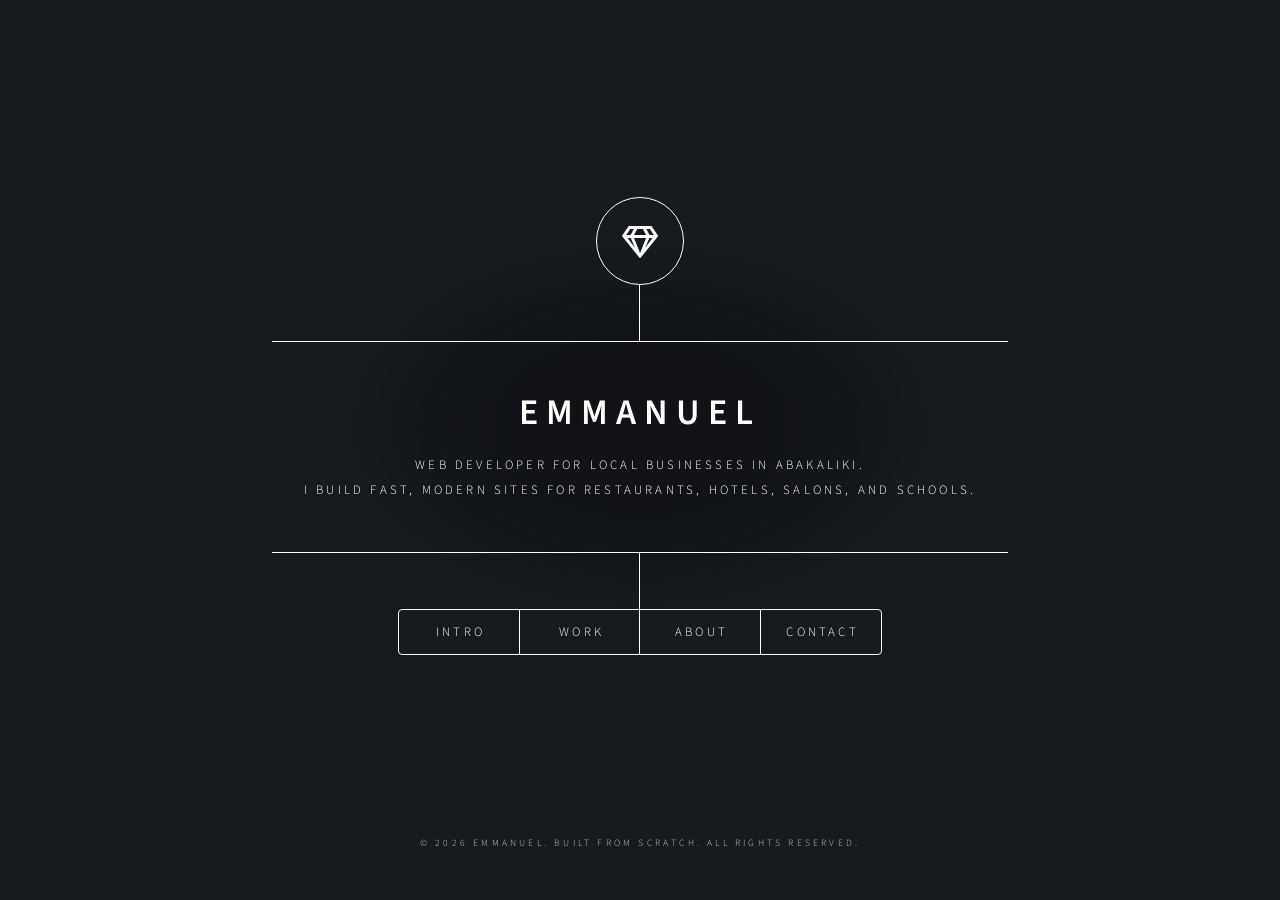
==== index.html @ 12bdb98f "chore: general portfolio updates" ====
<!DOCTYPE HTML>
<!--
	Dimension by HTML5 UP
	html5up.net | @ajlkn
	Free for personal and commercial use under the CCA 3.0 license (html5up.net/license)
-->
<html>
	<head>
		<title>Emmanuel | Web Developer, Abakaliki</title>
		<meta charset="utf-8" />
		<meta name="viewport" content="width=device-width, initial-scale=1, user-scalable=no" />
		<meta name="description" content="Emmanuel builds fast, modern websites for restaurants, hotels, salons, and schools in Abakaliki." />
		<link rel="stylesheet" href="assets/css/main.css" />
		<noscript><link rel="stylesheet" href="assets/css/noscript.css" /></noscript>
	</head>
	<body class="is-preload">

		<!-- Wrapper -->
			<div id="wrapper">

				<!-- Header -->
					<header id="header">
						<div class="logo">
							<span class="icon fa-gem"></span>
						</div>
						<div class="content">
							<div class="inner">
								<h1>Emmanuel</h1>
								<p>Web developer for local businesses in Abakaliki.<br />
								I build fast, modern sites for restaurants, hotels, salons, and schools.</p>
							</div>
						</div>
						<nav>
							<ul>
								<li><a href="#intro">Intro</a></li>
								<li><a href="#work">Work</a></li>
								<li><a href="#about">About</a></li>
								<li><a href="#contact">Contact</a></li>
								<!--<li><a href="#elements">Elements</a></li>-->
							</ul>
						</nav>
					</header>

				<!-- Main -->
					<div id="main">

						<!-- Intro -->
							<article id="intro">
								<h2 class="major">About Me</h2>
								<span class="image main"><img src="c:\Users\USER\OneDrive\Pictures\Camera Roll\.trashed-1780675015-image-4.jpg" alt="A picture of me" /></span>
								<p>I'm Emmanuel, a web developer based in Abakaliki. I help local businesses build websites that actually bring in customers &mdash; restaurants, hotels, salons, and schools.</p>
								<p>My process is simple: I build a free demo first so you can see exactly what your site will look like before any money changes hands. Once you're happy, we go live on a custom domain with fast hosting, mobile-friendly design, and direct WhatsApp/call buttons so customers can reach you instantly. Check out my <a href="#work">work below</a>.</p>
							</article>

						<!-- Work -->
							<article id="work">
								<h2 class="major">Work</h2>
								<span class="image main"><img src="c:\Users\USER\OneDrive\Pictures\Screenshots\Screenshot 2026-07-15 014957.png" alt="Project screenshot" /></span>
								<p>Here's a look at projects I've built. Each one is designed and coded from scratch, fully responsive, and built to load fast on any device.</p>
								<ul class="actions">
									<li><a href="https://emmauchenna2008.github.io/Restaurant-project/" target="_blank" rel="noopener" class="button primary">Paradise Grill House &rarr;</a></li>
								</ul>
								<p><strong>Paradise Grill House</strong> &mdash; A restaurant site with a reservation system, menu showcase, and mobile-first design built entirely with HTML, CSS, and JavaScript. Lets make a deal and </p>
								<p><strong>Aurum Fine Dining</strong> &mdash; A fine dining restaurant portfolio piece, deployed live to demonstrate a polished, upscale brand presentation.<p>Live demo links for Aurum Fine Dining and Tastia Delights are available on request — <a href="https://wa.me/2349115747792?text=Hi%20Emmanuel%2C%20I%27d%20like%20to%20see%20more%20of%20your%20work" target="_blank" rel="noopener">reach out on WhatsApp</a> and once we agree on your project, I'll walk you through them.</p></p>
								<p><strong>Tastia Delights</strong> &mdash; A client demo built with real Google Maps integration, showcasing location-based features for local businesses.<p>Live demo links for Aurum Fine Dining and Tastia Delights are available on request — <a href="https://wa.me/2349115747792?text=Hi%20Emmanuel%2C%20I%27d%20like%20to%20see%20more%20of%20your%20work" target="_blank" rel="noopener">reach out on WhatsApp</a> and once we agree on your project, I'll walk you through them.</p></p>
							</article>

						<!-- About -->
							<article id="about">
								<h2 class="major">Why Work With Me</h2>
<div class="trust-badges-wrapper">								
<ul class="trust-badges">
	<li><span class="icon solid fa-map-marker-alt"></span><span>Local to Abakaliki</span></li>
	<li><span class="icon solid fa-bolt"></span><span>Fast Turnaround</span></li>
	<li><span class="icon solid fa-mobile-alt"></span><span>Mobile-Friendly</span></li>
	<li><span class="icon brands fa-whatsapp"></span><span>Direct Contact</span></li>
</ul>
</div>
<p>I'm local, so I understand what Abakaliki businesses need — not a generic template, but a site built around how your customers actually find and reach you.</p>
<p>You get a free demo before paying anything, a 60/40 payment structure (60% to start, 40% on approval), fast mobile-friendly builds, and direct WhatsApp/call buttons so customers reach you the moment they land on your site. No confusing jargon, no backend headaches — just a site that works.</p>
							</article>

						<!-- Contact -->
							<article id="contact">
								<h2 class="major">Contact</h2>
								<p>Fastest way to reach me is WhatsApp &mdash; tap below and I'll reply the same day.</p>
								<ul class="actions">
									<li><a href="https://wa.me/2349115747792?text=Hi%20Emmanuel%2C%20I%27d%20like%20to%20talk%20about%20a%20website" target="_blank" rel="noopener" class="button primary icon brands fa-whatsapp">Chat on WhatsApp</a></li>
									<li><a href="mailto:emmauchenna2008@gmail.com" class="button icon solid fa-envelope">Email Me</a></li>
								</ul>
								<form id="contactForm" method="post" action="https://formspree.io/f/xjgnkpnp">
									<div class="fields">
										<div class="field half">
											<label for="name">Name</label>
											<input type="text" name="name" id="name" required />
										</div>
										<div class="field half">
											<label for="email">Email</label>
											<input type="email" name="email" id="email" required />
										</div>
										<div class="field">
											<label for="message">Message</label>
											<textarea name="message" id="message" rows="4" required></textarea>
										</div>
									</div>
									<ul class="actions">
										<li><input type="submit" value="Send Message" class="primary" /></li>
										<li><input type="reset" value="Reset" /></li>
									</ul>
								</form>
								<ul class="icons">
									<li><a href="https://wa.me/2349115747792" class="icon brands fa-whatsapp"><span class="label">WhatsApp</span></a></li>
									<li><a href="mailto:emmauchenna2008@gmail.com" class="icon solid fa-envelope"><span class="label">Email</span></a></li>
									<li><a href="https://github.com/emmauchenna2008" class="icon brands fa-github"><span class="label">GitHub</span></a></li>
								</ul>
							</article>


					</div>

				<!-- Footer -->
					<footer id="footer">
						<p class="copyright">&copy; 2026 Emmanuel. Built from scratch. All rights reserved.</p>
					</footer>

			</div>

		<!-- BG -->
			<div id="bg"></div>

		<!-- Scripts -->
			<script src="assets/js/jquery.min.js"></script>
			<script src="assets/js/browser.min.js"></script>
			<script src="assets/js/breakpoints.min.js"></script>
			<script src="assets/js/util.js"></script>
			<script src="assets/js/main.js"></script>
			<script>
	document.getElementById('contactForm').addEventListener('submit', function (e) {
		e.preventDefault(); // stop the normal redirect/reload

		var form = e.target;
		var data = new FormData(form);
		var submitBtn = form.querySelector('input[type="submit"]');
		var originalText = submitBtn.value;

		submitBtn.value = 'Sending...';
		submitBtn.disabled = true;

		fetch(form.action, {
			method: 'POST',
			body: data,
			headers: { 'Accept': 'application/json' }
		})
		.then(function (response) {
			if (response.ok) {
				submitBtn.value = 'Message Sent ✓';
				form.reset();

				// Reset button back to normal after 3.5 seconds
				setTimeout(function () {
					submitBtn.value = originalText;
					submitBtn.disabled = false;
				}, 3500);

			} else {
				submitBtn.value = 'Something went wrong — try again';
				submitBtn.disabled = false;
			}
		})
		.catch(function () {
			submitBtn.value = 'Something went wrong — try again';
			submitBtn.disabled = false;
		});
	});
</script>
			<script>
				// Scroll-reveal for sections + buttons using IntersectionObserver
				document.addEventListener('DOMContentLoaded', function () {
					var reduceMotion = window.matchMedia('(prefers-reduced-motion: reduce)').matches;
					var articles = document.querySelectorAll('#main > article');
					if (!reduceMotion && 'IntersectionObserver' in window) {
						articles.forEach(function (el) {
							el.style.opacity = 0;
							el.style.transform = 'translateY(20px)';
							el.style.transition = 'opacity 0.6s cubic-bezier(0.16,1,0.3,1), transform 0.6s cubic-bezier(0.16,1,0.3,1)';
						});
						var observer = new IntersectionObserver(function (entries) {
							entries.forEach(function (entry) {
								if (entry.isIntersecting) {
									entry.target.style.opacity = 1;
									entry.target.style.transform = 'translateY(0)';
									observer.unobserve(entry.target);
								}
							});
						}, { threshold: 0.15 });
						articles.forEach(function (el) { observer.observe(el); });
					}
				});
			</script>

	</body>
</html>
---- assets/css/main.css ----
@import url(fontawesome-all.min.css);
@import url("https://fonts.googleapis.com/css?family=Source+Sans+Pro:300italic,600italic,300,600");

/*
	Dimension by HTML5 UP
	html5up.net | @ajlkn
	Free for personal and commercial use under the CCA 3.0 license (html5up.net/license)
*/

html, body, div, span, applet, object,
iframe, h1, h2, h3, h4, h5, h6, p, blockquote,
pre, a, abbr, acronym, address, big, cite,
code, del, dfn, em, img, ins, kbd, q, s, samp,
small, strike, strong, sub, sup, tt, var, b,
u, i, center, dl, dt, dd, ol, ul, li, fieldset,
form, label, legend, table, caption, tbody,
tfoot, thead, tr, th, td, article, aside,
canvas, details, embed, figure, figcaption,
footer, header, hgroup, menu, nav, output, ruby,
section, summary, time, mark, audio, video {
	margin: 0;
	padding: 0;
	border: 0;
	font-size: 100%;
	font: inherit;
	vertical-align: baseline;}

article, aside, details, figcaption, figure,
footer, header, hgroup, menu, nav, section {
	display: block;}

body {
	line-height: 1;
}

ol, ul {
	list-style: none;
}

blockquote, q {
	quotes: none;
}

	blockquote:before, blockquote:after, q:before, q:after {
		content: '';
		content: none;
	}

table {
	border-collapse: collapse;
	border-spacing: 0;
}

body {
	-webkit-text-size-adjust: none;
}

mark {
	background-color: transparent;
	color: inherit;
}

input::-moz-focus-inner {
	border: 0;
	padding: 0;
}

input, select, textarea {
	-moz-appearance: none;
	-webkit-appearance: none;
	-ms-appearance: none;
	appearance: none;
}

/* Basic */

	@-ms-viewport {
		width: device-width;
	}

	@media screen and (max-width: 480px) {

		html, body {
			min-width: 320px;
		}

	}

	html {
		box-sizing: border-box;
	}

	*, *:before, *:after {
		box-sizing: inherit;
	}

	body {
		background: #1b1f22;
	}

		body.is-preload *, body.is-preload *:before, body.is-preload *:after {
			-moz-animation: none !important;
			-webkit-animation: none !important;
			-ms-animation: none !important;
			animation: none !important;
			-moz-transition: none !important;
			-webkit-transition: none !important;
			-ms-transition: none !important;
			transition: none !important;
		}

/* Type */

	html {
		font-size: 16pt;
	}

		@media screen and (max-width: 1680px) {

			html {
				font-size: 12pt;
			}

		}

		@media screen and (max-width: 736px) {

			html {
				font-size: 11pt;
			}

		}

		@media screen and (max-width: 360px) {

			html {
				font-size: 10pt;
			}

		}

	body, input, select, textarea {
		color: #ffffff;
		font-family: "Source Sans Pro", sans-serif;
		font-weight: 300;
		font-size: 1rem;
		line-height: 1.65;
	}

	a {
		-moz-transition: color 0.2s ease-in-out, background-color 0.2s ease-in-out, border-bottom-color 0.2s ease-in-out;
		-webkit-transition: color 0.2s ease-in-out, background-color 0.2s ease-in-out, border-bottom-color 0.2s ease-in-out;
		-ms-transition: color 0.2s ease-in-out, background-color 0.2s ease-in-out, border-bottom-color 0.2s ease-in-out;
		transition: color 0.2s ease-in-out, background-color 0.2s ease-in-out, border-bottom-color 0.2s ease-in-out;
		border-bottom: dotted 1px rgba(255, 255, 255, 0.5);
		text-decoration: none;
		color: inherit;
	}

		a:hover {
			border-bottom-color: transparent;
		}

	strong, b {
		color: #ffffff;
		font-weight: 600;
	}

	em, i {
		font-style: italic;
	}

	p {
		margin: 0 0 2rem 0;
	}

	h1, h2, h3, h4, h5, h6 {
		color: #ffffff;
		font-weight: 600;
		line-height: 1.5;
		margin: 0 0 1rem 0;
		text-transform: uppercase;
		letter-spacing: 0.2rem;
	}

		h1 a, h2 a, h3 a, h4 a, h5 a, h6 a {
			color: inherit;
			text-decoration: none;
		}

		h1.major, h2.major, h3.major, h4.major, h5.major, h6.major {
			border-bottom: solid 1px #ffffff;
			width: -moz-max-content;
			width: -webkit-max-content;
			width: -ms-max-content;
			width: max-content;
			padding-bottom: 0.5rem;
			margin: 0 0 2rem 0;
		}

	h1 {
		font-size: 2.25rem;
		line-height: 1.3;
		letter-spacing: 0.5rem;
	}

	h2 {
		font-size: 1.5rem;
		line-height: 1.4;
		letter-spacing: 0.5rem;
	}

	h3 {
		font-size: 1rem;
	}

	h4 {
		font-size: 0.8rem;
	}

	h5 {
		font-size: 0.7rem;
	}

	h6 {
		font-size: 0.6rem;
	}

	@media screen and (max-width: 736px) {

		h1 {
			font-size: 1.75rem;
			line-height: 1.4;
		}

		h2 {
			font-size: 1.25em;
			line-height: 1.5;
		}

	}

	sub {
		font-size: 0.8rem;
		position: relative;
		top: 0.5rem;
	}

	sup {
		font-size: 0.8rem;
		position: relative;
		top: -0.5rem;
	}

	blockquote {
		border-left: solid 4px #ffffff;
		font-style: italic;
		margin: 0 0 2rem 0;
		padding: 0.5rem 0 0.5rem 2rem;
	}

	code {
		background: rgba(255, 255, 255, 0.075);
		border-radius: 4px;
		font-family: "Courier New", monospace;
		font-size: 0.9rem;
		margin: 0 0.25rem;
		padding: 0.25rem 0.65rem;
	}

	pre {
		-webkit-overflow-scrolling: touch;
		font-family: "Courier New", monospace;
		font-size: 0.9rem;
		margin: 0 0 2rem 0;
	}

		pre code {
			display: block;
			line-height: 1.75;
			padding: 1rem 1.5rem;
			overflow-x: auto;
		}

	hr {
		border: 0;
		border-bottom: solid 1px #ffffff;
		margin: 2.75rem 0;
	}

	.align-left {
		text-align: left;
	}

	.align-center {
		text-align: center;
	}

	.align-right {
		text-align: right;
	}

/* Form */

	form {
		margin: 0 0 2rem 0;
	}

		form > :last-child {
			margin-bottom: 0;
		}

		form > .fields {
			display: -moz-flex;
			display: -webkit-flex;
			display: -ms-flex;
			display: flex;
			-moz-flex-wrap: wrap;
			-webkit-flex-wrap: wrap;
			-ms-flex-wrap: wrap;
			flex-wrap: wrap;
			width: calc(100% + 3rem);
			margin: -1.5rem 0 2rem -1.5rem;
		}

			form > .fields > .field {
				-moz-flex-grow: 0;
				-webkit-flex-grow: 0;
				-ms-flex-grow: 0;
				flex-grow: 0;
				-moz-flex-shrink: 0;
				-webkit-flex-shrink: 0;
				-ms-flex-shrink: 0;
				flex-shrink: 0;
				padding: 1.5rem 0 0 1.5rem;
				width: calc(100% - 1.5rem);
			}

				form > .fields > .field.half {
					width: calc(50% - 0.75rem);
				}

				form > .fields > .field.third {
					width: calc(100%/3 - 0.5rem);
				}

				form > .fields > .field.quarter {
					width: calc(25% - 0.375rem);
				}

		@media screen and (max-width: 480px) {

			form > .fields {
				width: calc(100% + 3rem);
				margin: -1.5rem 0 2rem -1.5rem;
			}

				form > .fields > .field {
					padding: 1.5rem 0 0 1.5rem;
					width: calc(100% - 1.5rem);
				}

					form > .fields > .field.half {
						width: calc(100% - 1.5rem);
					}

					form > .fields > .field.third {
						width: calc(100% - 1.5rem);
					}

					form > .fields > .field.quarter {
						width: calc(100% - 1.5rem);
					}

		}

	label {
		color: #ffffff;
		display: block;
		font-size: 0.8rem;
		font-weight: 300;
		letter-spacing: 0.2rem;
		line-height: 1.5;
		margin: 0 0 1rem 0;
		text-transform: uppercase;
	}

	input[type="text"],
	input[type="password"],
	input[type="email"],
	input[type="tel"],
	select,
	textarea {
		-moz-appearance: none;
		-webkit-appearance: none;
		-ms-appearance: none;
		appearance: none;
		-moz-transition: border-color 0.2s ease-in-out, box-shadow 0.2s ease-in-out, background-color 0.2s ease-in-out;
		-webkit-transition: border-color 0.2s ease-in-out, box-shadow 0.2s ease-in-out, background-color 0.2s ease-in-out;
		-ms-transition: border-color 0.2s ease-in-out, box-shadow 0.2s ease-in-out, background-color 0.2s ease-in-out;
		transition: border-color 0.2s ease-in-out, box-shadow 0.2s ease-in-out, background-color 0.2s ease-in-out;
		background-color: transparent;
		border-radius: 4px;
		border: solid 1px #ffffff;
		color: inherit;
		display: block;
		outline: 0;
		padding: 0 1rem;
		text-decoration: none;
		width: 100%;
	}

		input[type="text"]:invalid,
		input[type="password"]:invalid,
		input[type="email"]:invalid,
		input[type="tel"]:invalid,
		select:invalid,
		textarea:invalid {
			box-shadow: none;
		}

		input[type="text"]:focus,
		input[type="password"]:focus,
		input[type="email"]:focus,
		input[type="tel"]:focus,
		select:focus,
		textarea:focus {
			background: rgba(255, 255, 255, 0.075);
			border-color: #ffffff;
			box-shadow: 0 0 0 1px #ffffff;
		}

	select {
		background-image: url("data:image/svg+xml;charset=utf8,%3Csvg xmlns='http://www.w3.org/2000/svg' width='40' height='40' preserveAspectRatio='none' viewBox='0 0 40 40'%3E%3Cpath d='M9.4,12.3l10.4,10.4l10.4-10.4c0.2-0.2,0.5-0.4,0.9-0.4c0.3,0,0.6,0.1,0.9,0.4l3.3,3.3c0.2,0.2,0.4,0.5,0.4,0.9 c0,0.4-0.1,0.6-0.4,0.9L20.7,31.9c-0.2,0.2-0.5,0.4-0.9,0.4c-0.3,0-0.6-0.1-0.9-0.4L4.3,17.3c-0.2-0.2-0.4-0.5-0.4-0.9 c0-0.4,0.1-0.6,0.4-0.9l3.3-3.3c0.2-0.2,0.5-0.4,0.9-0.4S9.1,12.1,9.4,12.3z' fill='%23ffffff' /%3E%3C/svg%3E");
		background-size: 1.25rem;
		background-repeat: no-repeat;
		background-position: calc(100% - 1rem) center;
		height: 2.75rem;
		padding-right: 2.75rem;
		text-overflow: ellipsis;
	}

		select option {
			color: #ffffff;
			background: #1b1f22;
		}

		select:focus::-ms-value {
			background-color: transparent;
		}

		select::-ms-expand {
			display: none;
		}

	input[type="text"],
	input[type="password"],
	input[type="email"],
	select {
		height: 2.75rem;
	}

	textarea {
		padding: 0.75rem 1rem;
	}

	input[type="checkbox"],
	input[type="radio"] {
		-moz-appearance: none;
		-webkit-appearance: none;
		-ms-appearance: none;
		appearance: none;
		display: block;
		float: left;
		margin-right: -2rem;
		opacity: 0;
		width: 1rem;
		z-index: -1;
	}

		input[type="checkbox"] + label,
		input[type="radio"] + label {
			text-decoration: none;
			-moz-user-select: none;
			-webkit-user-select: none;
			-ms-user-select: none;
			user-select: none;
			color: #ffffff;
			cursor: pointer;
			display: inline-block;
			font-size: 0.8rem;
			font-weight: 300;
			margin: 0 0 0.5rem 0;
			padding-left: 2.65rem;
			padding-right: 0.75rem;
			position: relative;
		}

			input[type="checkbox"] + label:before,
			input[type="radio"] + label:before {
				-moz-osx-font-smoothing: grayscale;
				-webkit-font-smoothing: antialiased;
				display: inline-block;
				font-style: normal;
				font-variant: normal;
				text-rendering: auto;
				line-height: 1;
				text-transform: none !important;
				font-family: 'Font Awesome 5 Free';
				font-weight: 900;
			}

			input[type="checkbox"] + label:before,
			input[type="radio"] + label:before {
				-moz-transition: border-color 0.2s ease-in-out, box-shadow 0.2s ease-in-out, background-color 0.2s ease-in-out;
				-webkit-transition: border-color 0.2s ease-in-out, box-shadow 0.2s ease-in-out, background-color 0.2s ease-in-out;
				-ms-transition: border-color 0.2s ease-in-out, box-shadow 0.2s ease-in-out, background-color 0.2s ease-in-out;
				transition: border-color 0.2s ease-in-out, box-shadow 0.2s ease-in-out, background-color 0.2s ease-in-out;
				border-radius: 4px;
				border: solid 1px #ffffff;
				content: '';
				display: inline-block;
				height: 1.65rem;
				left: 0;
				line-height: 1.65rem;
				position: absolute;
				text-align: center;
				top: -0.15rem;
				width: 1.65rem;
			}

		input[type="checkbox"]:checked + label:before,
		input[type="radio"]:checked + label:before {
			background: #ffffff !important;
			border-color: #ffffff !important;
			color: #1b1f22;
			content: '\f00c';
		}

		input[type="checkbox"]:focus + label:before,
		input[type="radio"]:focus + label:before {
			background: rgba(255, 255, 255, 0.075);
			border-color: #ffffff;
			box-shadow: 0 0 0 1px #ffffff;
		}

	input[type="checkbox"] + label:before {
		border-radius: 4px;
	}

	input[type="radio"] + label:before {
		border-radius: 100%;
	}

	::-webkit-input-placeholder {
		color: rgba(255, 255, 255, 0.5) !important;
		opacity: 1.0;
	}

	:-moz-placeholder {
		color: rgba(255, 255, 255, 0.5) !important;
		opacity: 1.0;
	}

	::-moz-placeholder {
		color: rgba(255, 255, 255, 0.5) !important;
		opacity: 1.0;
	}

	:-ms-input-placeholder {
		color: rgba(255, 255, 255, 0.5) !important;
		opacity: 1.0;
	}

	.formerize-placeholder {
		color: rgba(255, 255, 255, 0.5) !important;
		opacity: 1.0;
	}

/* Box */

	.box {
		border-radius: 4px;
		border: solid 1px #ffffff;
		margin-bottom: 2rem;
		padding: 1.5em;
	}

		.box > :last-child,
		.box > :last-child > :last-child,
		.box > :last-child > :last-child > :last-child {
			margin-bottom: 0;
		}

		.box.alt {
			border: 0;
			border-radius: 0;
			padding: 0;
		}

/* Icon */

	.icon {
		text-decoration: none;
		border-bottom: none;
		position: relative;
	}

		.icon:before {
			-moz-osx-font-smoothing: grayscale;
			-webkit-font-smoothing: antialiased;
			display: inline-block;
			font-style: normal;
			font-variant: normal;
			text-rendering: auto;
			line-height: 1;
			text-transform: none !important;
			font-family: 'Font Awesome 5 Free';
			font-weight: 400;
		}

		.icon > .label {
			display: none;
		}

		.icon:before {
			line-height: inherit;
		}

		.icon.solid:before {
			font-weight: 900;
		}

		.icon.brands:before {
			font-family: 'Font Awesome 5 Brands';
		}

/* Image */

	.image {
		border-radius: 4px;
		border: 0;
		display: inline-block;
		position: relative;
	}

		.image:before {
			pointer-events: none;
			background-image: url("../../images/overlay.png");
			background-color: rgba(19, 21, 25, 0.5);
			border-radius: 4px;
			content: '';
			display: block;
			height: 100%;
			left: 0;
			opacity: 0.5;
			position: absolute;
			top: 0;
			width: 100%;
		}

		.image img {
			border-radius: 4px;
			display: block;
		}

		.image.left, .image.right {
			max-width: 40%;
		}

			.image.left img, .image.right img {
				width: 100%;
			}

		.image.left {
			float: left;
			padding: 0 1.5em 1em 0;
			top: 0.25em;
		}

		.image.right {
			float: right;
			padding: 0 0 1em 1.5em;
			top: 0.25em;
		}

		.image.fit {
			display: block;
			margin: 0 0 2rem 0;
			width: 100%;
		}

			.image.fit img {
				width: 100%;
			}

		.image.main {
			display: block;
			margin: 2.5rem 0;
			width: 100%;
		}

			.image.main img {
				width: 100%;
			}

		@media screen and (max-width: 736px) {

			.image.main {
				margin: 2rem 0;
			}

		}

		@media screen and (max-width: 480px) {

			.image.main {
				margin: 1.5rem 0;
			}

		}

/* List */

	ol {
		list-style: decimal;
		margin: 0 0 2rem 0;
		padding-left: 1.25em;
	}

		ol li {
			padding-left: 0.25em;
		}

	ul {
		list-style: disc;
		margin: 0 0 2rem 0;
		padding-left: 1em;
	}

		ul li {
			padding-left: 0.5em;
		}

		ul.alt {
			list-style: none;
			padding-left: 0;
		}

			ul.alt li {
				border-top: solid 1px #ffffff;
				padding: 0.5em 0;
			}

				ul.alt li:first-child {
					border-top: 0;
					padding-top: 0;
				}

	dl {
		margin: 0 0 2rem 0;
	}

		dl dt {
			display: block;
			font-weight: 600;
			margin: 0 0 1rem 0;
		}

		dl dd {
			margin-left: 2rem;
		}

/* Actions */

	ul.actions {
		display: -moz-flex;
		display: -webkit-flex;
		display: -ms-flex;
		display: flex;
		cursor: default;
		list-style: none;
		margin-left: -1rem;
		padding-left: 0;
	}

		ul.actions li {
			padding: 0 0 0 1rem;
			vertical-align: middle;
		}

		ul.actions.special {
			-moz-justify-content: center;
			-webkit-justify-content: center;
			-ms-justify-content: center;
			justify-content: center;
			width: 100%;
			margin-left: 0;
		}

			ul.actions.special li:first-child {
				padding-left: 0;
			}

		ul.actions.stacked {
			-moz-flex-direction: column;
			-webkit-flex-direction: column;
			-ms-flex-direction: column;
			flex-direction: column;
			margin-left: 0;
		}

			ul.actions.stacked li {
				padding: 1.3rem 0 0 0;
			}

				ul.actions.stacked li:first-child {
					padding-top: 0;
				}

		ul.actions.fit {
			width: calc(100% + 1rem);
		}

			ul.actions.fit li {
				-moz-flex-grow: 1;
				-webkit-flex-grow: 1;
				-ms-flex-grow: 1;
				flex-grow: 1;
				-moz-flex-shrink: 1;
				-webkit-flex-shrink: 1;
				-ms-flex-shrink: 1;
				flex-shrink: 1;
				width: 100%;
			}

				ul.actions.fit li > * {
					width: 100%;
				}

			ul.actions.fit.stacked {
				width: 100%;
			}

		@media screen and (max-width: 480px) {

			ul.actions:not(.fixed) {
				-moz-flex-direction: column;
				-webkit-flex-direction: column;
				-ms-flex-direction: column;
				flex-direction: column;
				margin-left: 0;
				width: 100% !important;
			}

				ul.actions:not(.fixed) li {
					-moz-flex-grow: 1;
					-webkit-flex-grow: 1;
					-ms-flex-grow: 1;
					flex-grow: 1;
					-moz-flex-shrink: 1;
					-webkit-flex-shrink: 1;
					-ms-flex-shrink: 1;
					flex-shrink: 1;
					padding: 1rem 0 0 0;
					text-align: center;
					width: 100%;
				}

					ul.actions:not(.fixed) li > * {
						width: 100%;
					}

					ul.actions:not(.fixed) li:first-child {
						padding-top: 0;
					}

					ul.actions:not(.fixed) li input[type="submit"],
					ul.actions:not(.fixed) li input[type="reset"],
					ul.actions:not(.fixed) li input[type="button"],
					ul.actions:not(.fixed) li button,
					ul.actions:not(.fixed) li .button {
						width: 100%;
					}

						ul.actions:not(.fixed) li input[type="submit"].icon:before,
						ul.actions:not(.fixed) li input[type="reset"].icon:before,
						ul.actions:not(.fixed) li input[type="button"].icon:before,
						ul.actions:not(.fixed) li button.icon:before,
						ul.actions:not(.fixed) li .button.icon:before {
							margin-left: -0.5em;
						}

		}

/* Icons */

	ul.icons {
		cursor: default;
		list-style: none;
		padding-left: 0;
	}

		ul.icons li {
			display: inline-block;
			padding: 0 0.75em 0 0;
		}

			ul.icons li:last-child {
				padding-right: 0;
			}

			ul.icons li a {
				border-radius: 100%;
				box-shadow: inset 0 0 0 1px #ffffff;
				display: inline-block;
				height: 2.25rem;
				line-height: 2.25rem;
				text-align: center;
				width: 2.25rem;
			}

				ul.icons li a:hover {
					background-color: rgba(255, 255, 255, 0.075);
				}

				ul.icons li a:active {
					background-color: rgba(255, 255, 255, 0.175);
				}

/* Table */

	.table-wrapper {
		-webkit-overflow-scrolling: touch;
		overflow-x: auto;
	}

	table {
		margin: 0 0 2rem 0;
		width: 100%;
	}

		table tbody tr {
			border: solid 1px #ffffff;
			border-left: 0;
			border-right: 0;
		}

			table tbody tr:nth-child(2n + 1) {
				background-color: rgba(255, 255, 255, 0.075);
			}

		table td {
			padding: 0.75em 0.75em;
		}

		table th {
			color: #ffffff;
			font-size: 0.9em;
			font-weight: 600;
			padding: 0 0.75em 0.75em 0.75em;
			text-align: left;
		}

		table thead {
			border-bottom: solid 2px #ffffff;
		}

		table tfoot {
			border-top: solid 2px #ffffff;
		}

		table.alt {
			border-collapse: separate;
		}

			table.alt tbody tr td {
				border: solid 1px #ffffff;
				border-left-width: 0;
				border-top-width: 0;
			}

				table.alt tbody tr td:first-child {
					border-left-width: 1px;
				}

			table.alt tbody tr:first-child td {
				border-top-width: 1px;
			}

			table.alt thead {
				border-bottom: 0;
			}

			table.alt tfoot {
				border-top: 0;
			}

/* Button */

	input[type="submit"],
	input[type="reset"],
	input[type="button"],
	button,
	.button {
		-moz-appearance: none;
		-webkit-appearance: none;
		-ms-appearance: none;
		appearance: none;
		-moz-transition: background-color 0.2s ease-in-out, color 0.2s ease-in-out;
		-webkit-transition: background-color 0.2s ease-in-out, color 0.2s ease-in-out;
		-ms-transition: background-color 0.2s ease-in-out, color 0.2s ease-in-out;
		transition: background-color 0.2s ease-in-out, color 0.2s ease-in-out;
		background-color: transparent;
		border-radius: 4px;
		border: 0;
		box-shadow: inset 0 0 0 1px #ffffff;
		color: #ffffff !important;
		cursor: pointer;
		display: inline-block;
		font-size: 0.8rem;
		font-weight: 300;
		height: 2.75rem;
		letter-spacing: 0.2rem;
		line-height: 2.75rem;
		outline: 0;
		padding: 0 1.25rem 0 1.35rem;
		text-align: center;
		text-decoration: none;
		text-transform: uppercase;
		white-space: nowrap;
	}

		input[type="submit"]:hover,
		input[type="reset"]:hover,
		input[type="button"]:hover,
		button:hover,
		.button:hover {
			background-color: rgba(255, 255, 255, 0.075);
		}

		input[type="submit"]:active,
		input[type="reset"]:active,
		input[type="button"]:active,
		button:active,
		.button:active {
			background-color: rgba(255, 255, 255, 0.175);
		}

		input[type="submit"].icon:before,
		input[type="reset"].icon:before,
		input[type="button"].icon:before,
		button.icon:before,
		.button.icon:before {
			margin-right: 0.5em;
		}

		input[type="submit"].fit,
		input[type="reset"].fit,
		input[type="button"].fit,
		button.fit,
		.button.fit {
			width: 100%;
		}

		input[type="submit"].small,
		input[type="reset"].small,
		input[type="button"].small,
		button.small,
		.button.small {
			font-size: 0.6rem;
			height: 2.0625rem;
			line-height: 2.0625rem;
		}

		input[type="submit"].primary,
		input[type="reset"].primary,
		input[type="button"].primary,
		button.primary,
		.button.primary {
			background-color: #ffffff;
			color: #1b1f22 !important;
			font-weight: 600;
		}

		input[type="submit"].disabled, input[type="submit"]:disabled,
		input[type="reset"].disabled,
		input[type="reset"]:disabled,
		input[type="button"].disabled,
		input[type="button"]:disabled,
		button.disabled,
		button:disabled,
		.button.disabled,
		.button:disabled {
			pointer-events: none;
			cursor: default;
			opacity: 0.25;
		}

	input[type="submit"],
	input[type="reset"],
	input[type="button"],
	button {
		line-height: calc(2.75rem - 2px);
	}

/* BG */

	#bg {
		-moz-transform: scale(1.0);
		-webkit-transform: scale(1.0);
		-ms-transform: scale(1.0);
		transform: scale(1.0);
		-webkit-backface-visibility: hidden;
		position: fixed;
		top: 0;
		left: 0;
		width: 100%;
		height: 100vh;
		z-index: 1;
	}

		#bg:before, #bg:after {
			content: '';
			display: block;
			position: absolute;
			top: 0;
			left: 0;
			width: 100%;
			height: 100%;
		}

		#bg:before {
			-moz-transition: background-color 2.5s ease-in-out;
			-webkit-transition: background-color 2.5s ease-in-out;
			-ms-transition: background-color 2.5s ease-in-out;
			transition: background-color 2.5s ease-in-out;
			-moz-transition-delay: 0.75s;
			-webkit-transition-delay: 0.75s;
			-ms-transition-delay: 0.75s;
			transition-delay: 0.75s;
			background-image: linear-gradient(to top, rgba(19, 21, 25, 0.5), rgba(19, 21, 25, 0.5)), url("../../images/overlay.png");
			background-size: auto,
 256px 256px;
			background-position: center,
 center;
			background-repeat: no-repeat,
 repeat;
			z-index: 2;
		}

		#bg:after {
			-moz-transform: scale(1.125);
			-webkit-transform: scale(1.125);
			-ms-transform: scale(1.125);
			transform: scale(1.125);
			-moz-transition: -moz-transform 0.325s ease-in-out, -moz-filter 0.325s ease-in-out;
			-webkit-transition: -webkit-transform 0.325s ease-in-out, -webkit-filter 0.325s ease-in-out;
			-ms-transition: -ms-transform 0.325s ease-in-out, -ms-filter 0.325s ease-in-out;
			transition: transform 0.325s ease-in-out, filter 0.325s ease-in-out;
			background-image: url("../../images/bg.jpg");
			background-position: center;
			background-size: cover;
			background-repeat: no-repeat;
			z-index: 1;
		}

		body.is-article-visible #bg:after {
			-moz-transform: scale(1.0825);
			-webkit-transform: scale(1.0825);
			-ms-transform: scale(1.0825);
			transform: scale(1.0825);
			-moz-filter: blur(0.2rem);
			-webkit-filter: blur(0.2rem);
			-ms-filter: blur(0.2rem);
			filter: blur(0.2rem);
		}

		body.is-preload #bg:before {
			background-color: #000000;
		}

/* Wrapper */

	#wrapper {
		display: -moz-flex;
		display: -webkit-flex;
		display: -ms-flex;
		display: flex;
		-moz-flex-direction: column;
		-webkit-flex-direction: column;
		-ms-flex-direction: column;
		flex-direction: column;
		-moz-align-items: center;
		-webkit-align-items: center;
		-ms-align-items: center;
		align-items: center;
		-moz-justify-content: space-between;
		-webkit-justify-content: space-between;
		-ms-justify-content: space-between;
		justify-content: space-between;
		position: relative;
		min-height: 100vh;
		width: 100%;
		padding: 4rem 2rem;
		z-index: 3;
	}

		#wrapper:before {
			content: '';
			display: block;
		}

		@media screen and (max-width: 1680px) {

			#wrapper {
				padding: 3rem 2rem;
			}

		}

		@media screen and (max-width: 736px) {

			#wrapper {
				padding: 2rem 1rem;
			}

		}

		@media screen and (max-width: 480px) {

			#wrapper {
				padding: 1rem;
			}

		}

/* Header */

	#header {
		display: -moz-flex;
		display: -webkit-flex;
		display: -ms-flex;
		display: flex;
		-moz-flex-direction: column;
		-webkit-flex-direction: column;
		-ms-flex-direction: column;
		flex-direction: column;
		-moz-align-items: center;
		-webkit-align-items: center;
		-ms-align-items: center;
		align-items: center;
		-moz-transition: -moz-transform 0.325s ease-in-out, -moz-filter 0.325s ease-in-out, opacity 0.325s ease-in-out;
		-webkit-transition: -webkit-transform 0.325s ease-in-out, -webkit-filter 0.325s ease-in-out, opacity 0.325s ease-in-out;
		-ms-transition: -ms-transform 0.325s ease-in-out, -ms-filter 0.325s ease-in-out, opacity 0.325s ease-in-out;
		transition: transform 0.325s ease-in-out, filter 0.325s ease-in-out, opacity 0.325s ease-in-out;
		background-image: -moz-radial-gradient(rgba(0, 0, 0, 0.25) 25%, rgba(0, 0, 0, 0) 55%);
		background-image: -webkit-radial-gradient(rgba(0, 0, 0, 0.25) 25%, rgba(0, 0, 0, 0) 55%);
		background-image: -ms-radial-gradient(rgba(0, 0, 0, 0.25) 25%, rgba(0, 0, 0, 0) 55%);
		background-image: radial-gradient(rgba(0, 0, 0, 0.25) 25%, rgba(0, 0, 0, 0) 55%);
		max-width: 100%;
		text-align: center;
	}

		#header > * {
			-moz-transition: opacity 0.325s ease-in-out;
			-webkit-transition: opacity 0.325s ease-in-out;
			-ms-transition: opacity 0.325s ease-in-out;
			transition: opacity 0.325s ease-in-out;
			position: relative;
			margin-top: 3.5rem;
		}

			#header > *:before {
				content: '';
				display: block;
				position: absolute;
				top: calc(-3.5rem - 1px);
				left: calc(50% - 1px);
				width: 1px;
				height: calc(3.5rem + 1px);
				background: #ffffff;
			}

		#header > :first-child {
			margin-top: 0;
		}

			#header > :first-child:before {
				display: none;
			}

		#header .logo {
			width: 5.5rem;
			height: 5.5rem;
			line-height: 5.5rem;
			border: solid 1px #ffffff;
			border-radius: 100%;
		}

			#header .logo .icon:before {
				font-size: 2rem;
			}

		#header .content {
			border-style: solid;
			border-color: #ffffff;
			border-top-width: 1px;
			border-bottom-width: 1px;
			max-width: 100%;
		}

			#header .content .inner {
				-moz-transition: max-height 0.75s ease, padding 0.75s ease, opacity 0.325s ease-in-out;
				-webkit-transition: max-height 0.75s ease, padding 0.75s ease, opacity 0.325s ease-in-out;
				-ms-transition: max-height 0.75s ease, padding 0.75s ease, opacity 0.325s ease-in-out;
				transition: max-height 0.75s ease, padding 0.75s ease, opacity 0.325s ease-in-out;
				-moz-transition-delay: 0.25s;
				-webkit-transition-delay: 0.25s;
				-ms-transition-delay: 0.25s;
				transition-delay: 0.25s;
				padding: 3rem 2rem;
				max-height: 40rem;
				overflow: hidden;
			}

				#header .content .inner > :last-child {
					margin-bottom: 0;
				}

			#header .content p {
				text-transform: uppercase;
				letter-spacing: 0.2rem;
				font-size: 0.8rem;
				line-height: 2;
			}

		#header nav ul {
			display: -moz-flex;
			display: -webkit-flex;
			display: -ms-flex;
			display: flex;
			margin-bottom: 0;
			list-style: none;
			padding-left: 0;
			border: solid 1px #ffffff;
			border-radius: 4px;
		}

			#header nav ul li {
				padding-left: 0;
				border-left: solid 1px #ffffff;
			}

				#header nav ul li:first-child {
					border-left: 0;
				}

				#header nav ul li a {
					display: block;
					min-width: 7.5rem;
					height: 2.75rem;
					line-height: 2.75rem;
					padding: 0 1.25rem 0 1.45rem;
					text-transform: uppercase;
					letter-spacing: 0.2rem;
					font-size: 0.8rem;
					border-bottom: 0;
				}

					#header nav ul li a:hover {
						background-color: rgba(255, 255, 255, 0.075);
					}

					#header nav ul li a:active {
						background-color: rgba(255, 255, 255, 0.175);
					}

		#header nav.use-middle:after {
			content: '';
			display: block;
			position: absolute;
			top: 0;
			left: calc(50% - 1px);
			width: 1px;
			height: 100%;
			background: #ffffff;
		}

		#header nav.use-middle ul li.is-middle {
			border-left: 0;
		}

		body.is-article-visible #header {
			-moz-transform: scale(0.95);
			-webkit-transform: scale(0.95);
			-ms-transform: scale(0.95);
			transform: scale(0.95);
			-moz-filter: blur(0.1rem);
			-webkit-filter: blur(0.1rem);
			-ms-filter: blur(0.1rem);
			filter: blur(0.1rem);
			opacity: 0;
		}

		body.is-preload #header {
			-moz-filter: blur(0.125rem);
			-webkit-filter: blur(0.125rem);
			-ms-filter: blur(0.125rem);
			filter: blur(0.125rem);
		}

			body.is-preload #header > * {
				opacity: 0;
			}

			body.is-preload #header .content .inner {
				max-height: 0;
				padding-top: 0;
				padding-bottom: 0;
				opacity: 0;
			}

		@media screen and (max-width: 980px) {

			#header .content p br {
				display: none;
			}

		}

		@media screen and (max-width: 736px) {

			#header > * {
				margin-top: 2rem;
			}

				#header > *:before {
					top: calc(-2rem - 1px);
					height: calc(2rem + 1px);
				}

			#header .logo {
				width: 4.75rem;
				height: 4.75rem;
				line-height: 4.75rem;
			}

				#header .logo .icon:before {
					font-size: 1.75rem;
				}

			#header .content .inner {
				padding: 2.5rem 1rem;
			}

			#header .content p {
				line-height: 1.875;
			}

		}

		@media screen and (max-width: 480px) {

			#header {
				padding: 1.5rem 0;
			}

				#header .content .inner {
					padding: 2.5rem 0;
				}

				#header nav ul {
					-moz-flex-direction: column;
					-webkit-flex-direction: column;
					-ms-flex-direction: column;
					flex-direction: column;
					min-width: 10rem;
					max-width: 100%;
				}

					#header nav ul li {
						border-left: 0;
						border-top: solid 1px #ffffff;
					}

						#header nav ul li:first-child {
							border-top: 0;
						}

						#header nav ul li a {
							height: 3rem;
							line-height: 3rem;
							min-width: 0;
							width: 100%;
						}

				#header nav.use-middle:after {
					display: none;
				}

		}

/* Main */

	#main {
		-moz-flex-grow: 1;
		-webkit-flex-grow: 1;
		-ms-flex-grow: 1;
		flex-grow: 1;
		-moz-flex-shrink: 1;
		-webkit-flex-shrink: 1;
		-ms-flex-shrink: 1;
		flex-shrink: 1;
		display: -moz-flex;
		display: -webkit-flex;
		display: -ms-flex;
		display: flex;
		-moz-align-items: center;
		-webkit-align-items: center;
		-ms-align-items: center;
		align-items: center;
		-moz-justify-content: center;
		-webkit-justify-content: center;
		-ms-justify-content: center;
		justify-content: center;
		-moz-flex-direction: column;
		-webkit-flex-direction: column;
		-ms-flex-direction: column;
		flex-direction: column;
		position: relative;
		max-width: 100%;
		z-index: 3;
	}

		#main article {
			-moz-transform: translateY(0.25rem);
			-webkit-transform: translateY(0.25rem);
			-ms-transform: translateY(0.25rem);
			transform: translateY(0.25rem);
			-moz-transition: opacity 0.325s ease-in-out, -moz-transform 0.325s ease-in-out;
			-webkit-transition: opacity 0.325s ease-in-out, -webkit-transform 0.325s ease-in-out;
			-ms-transition: opacity 0.325s ease-in-out, -ms-transform 0.325s ease-in-out;
			transition: opacity 0.325s ease-in-out, transform 0.325s ease-in-out;
			padding: 4.5rem 2.5rem 1.5rem 2.5rem ;
			position: relative;
			width: 40rem;
			max-width: 100%;
			background-color: rgba(27, 31, 34, 0.85);
			border-radius: 4px;
			opacity: 0;
		}

			#main article.active {
				-moz-transform: translateY(0);
				-webkit-transform: translateY(0);
				-ms-transform: translateY(0);
				transform: translateY(0);
				opacity: 1;
			}

			#main article .close {
				display: block;
				position: absolute;
				top: 0;
				right: 0;
				width: 4rem;
				height: 4rem;
				cursor: pointer;
				text-indent: 4rem;
				overflow: hidden;
				white-space: nowrap;
			}

				#main article .close:before {
					-moz-transition: background-color 0.2s ease-in-out;
					-webkit-transition: background-color 0.2s ease-in-out;
					-ms-transition: background-color 0.2s ease-in-out;
					transition: background-color 0.2s ease-in-out;
					content: '';
					display: block;
					position: absolute;
					top: 0.75rem;
					left: 0.75rem;
					width: 2.5rem;
					height: 2.5rem;
					border-radius: 100%;
					background-position: center;
					background-image: url("data:image/svg+xml;charset=utf8,%3Csvg xmlns='http://www.w3.org/2000/svg' xmlns:xlink='http://www.w3.org/1999/xlink' width='20px' height='20px' viewBox='0 0 20 20' zoomAndPan='disable'%3E%3Cstyle%3Eline %7B stroke: %23ffffff%3B stroke-width: 1%3B %7D%3C/style%3E%3Cline x1='2' y1='2' x2='18' y2='18' /%3E%3Cline x1='18' y1='2' x2='2' y2='18' /%3E%3C/svg%3E");
					background-size: 20px 20px;
					background-repeat: no-repeat;
				}

				#main article .close:hover:before {
					background-color: rgba(255, 255, 255, 0.075);
				}

				#main article .close:active:before {
					background-color: rgba(255, 255, 255, 0.175);
				}

		@media screen and (max-width: 736px) {

			#main article {
				padding: 3.5rem 2rem 0.5rem 2rem ;
			}

				#main article .close:before {
					top: 0.875rem;
					left: 0.875rem;
					width: 2.25rem;
					height: 2.25rem;
					background-size: 14px 14px;
				}

		}

		@media screen and (max-width: 480px) {

			#main article {
				padding: 3rem 1.5rem 0.5rem 1.5rem ;
			}

		}

/* Footer */

	#footer {
		-moz-transition: -moz-transform 0.325s ease-in-out, -moz-filter 0.325s ease-in-out, opacity 0.325s ease-in-out;
		-webkit-transition: -webkit-transform 0.325s ease-in-out, -webkit-filter 0.325s ease-in-out, opacity 0.325s ease-in-out;
		-ms-transition: -ms-transform 0.325s ease-in-out, -ms-filter 0.325s ease-in-out, opacity 0.325s ease-in-out;
		transition: transform 0.325s ease-in-out, filter 0.325s ease-in-out, opacity 0.325s ease-in-out;
		width: 100%;
		max-width: 100%;
		margin-top: 2rem;
		text-align: center;
	}

		#footer .copyright {
			letter-spacing: 0.2rem;
			font-size: 0.6rem;
			opacity: 0.75;
			margin-bottom: 0;
			text-transform: uppercase;
		}

		body.is-article-visible #footer {
			-moz-transform: scale(0.95);
			-webkit-transform: scale(0.95);
			-ms-transform: scale(0.95);
			transform: scale(0.95);
			-moz-filter: blur(0.1rem);
			-webkit-filter: blur(0.1rem);
			-ms-filter: blur(0.1rem);
			filter: blur(0.1rem);
			opacity: 0;
		}

		body.is-preload #footer {
			opacity: 0;
		}

		/* Trust badges */
ul.trust-badges {
	display: flex;
	flex-wrap: wrap;
	gap: 1.5em;
	list-style: none;
	padding: 0;
	margin: 0 0 2em 0;
}

ul.trust-badges li {
	display: flex;
	align-items: center;
	gap: 0.6em;
	background: rgba(255, 255, 255, 0.05);
	border: 1px solid rgba(255, 255, 255, 0.1);
	border-radius: 8px;
	padding: 0.75em 1.1em;
	font-size: 0.85em;
	letter-spacing: 0.03em;
	transition: transform 0.3s cubic-bezier(0.16,1,0.3,1), background 0.3s ease;
}

ul.trust-badges li:hover {
	transform: translateY(-3px);
	background: rgba(255, 255, 255, 0.09);
}

ul.trust-badges li .icon {
	font-size: 1.1em;
	color: #ffffff;
}

ul.trust-badges li .icon:before {
	margin: 0;
}

/* Divider box between badges and paragraph text */
.trust-badges-wrapper {
	border-bottom: 5px solid rgba(255, 255, 255, 0.12);
	padding-bottom: 1.5em;
	margin-bottom: 1.5em;
}

/* Add spacing/separation between badges and the paragraph text below */
ul.trust-badges {
	margin-bottom: 2.5em;
	padding-bottom: 1.5em;
	border-bottom: 1px solid rgba(255, 255, 255, 0.1);
}

ul.trust-badges {
	display: flex;
	flex-wrap: wrap;
	gap: 1.5em;
	list-style: none;
	padding: 1.2em;
	margin: 0 0 2.5em 0;
	background: rgba(255, 255, 255, 0.03);
	border: 1px solid rgba(255, 255, 255, 0.1);
	border-radius: 12px;
}
---- assets/css/noscript.css ----
/*
	Dimension by HTML5 UP
	html5up.net | @ajlkn
	Free for personal and commercial use under the CCA 3.0 license (html5up.net/license)
*/

/* BG */

	body.is-preload #bg:before {
		background-color: transparent;
	}

/* Header */

	body.is-preload #header {
		-moz-filter: none;
		-webkit-filter: none;
		-ms-filter: none;
		filter: none;
	}

		body.is-preload #header > * {
			opacity: 1;
		}

		body.is-preload #header .content .inner {
			max-height: none;
			padding: 3rem 2rem;
			opacity: 1;
		}

/* Main */

	#main article {
		opacity: 1;
		margin: 4rem 0 0 0;
	}
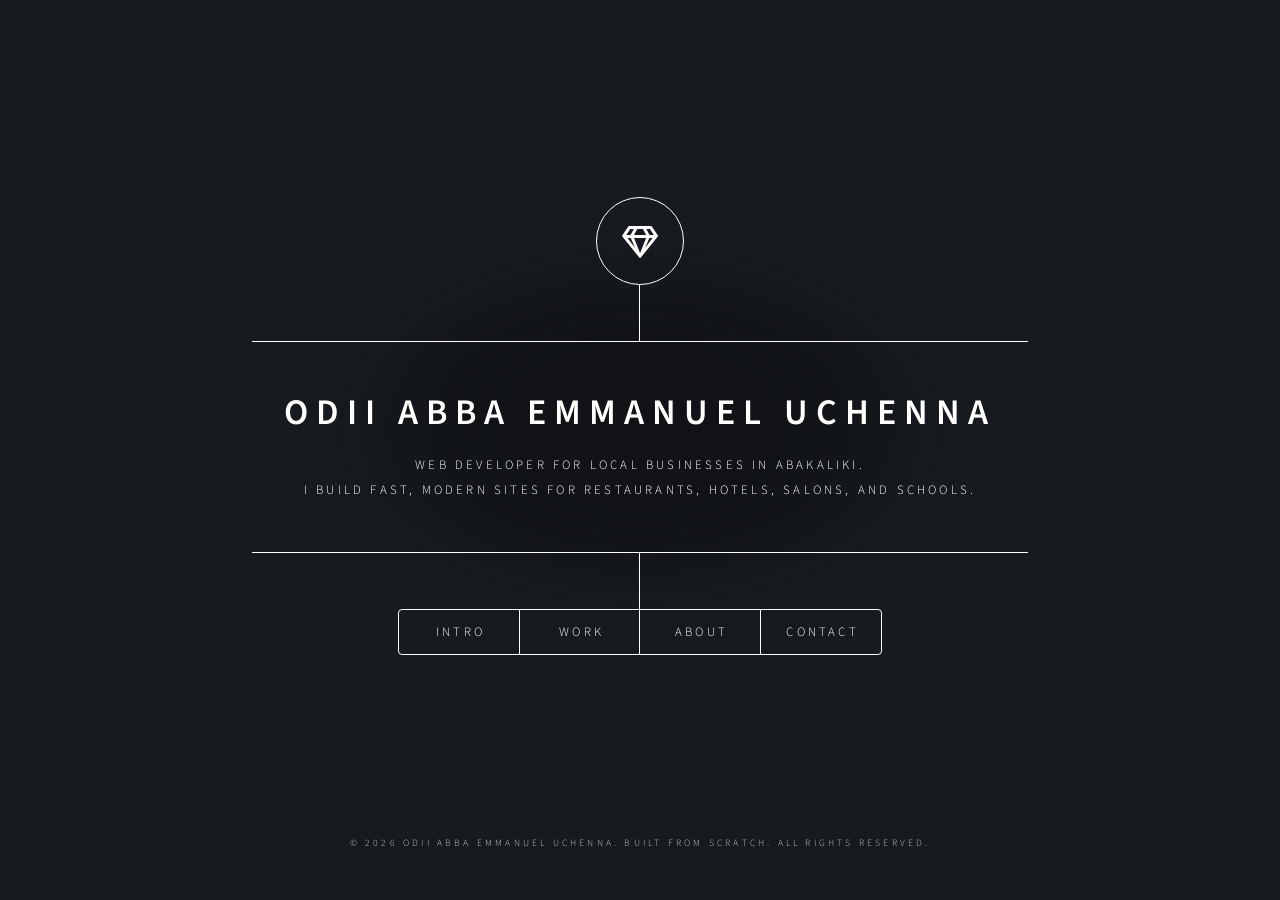
==== commit b76dd34d: "Update portfolio: OG tags, skills section, mobile fixes" ====
--- a/index.html
+++ b/index.html
@@ -4,12 +4,28 @@
 	html5up.net | @ajlkn
 	Free for personal and commercial use under the CCA 3.0 license (html5up.net/license)
 -->
-<html>
+<html lang="en">
 	<head>
-		<title>Emmanuel | Web Developer, Abakaliki</title>
+		<title>ODII ABBA EMMANUEL UCHENNA | Web Developer, Abakaliki</title>
 		<meta charset="utf-8" />
 		<meta name="viewport" content="width=device-width, initial-scale=1, user-scalable=no" />
-		<meta name="description" content="Emmanuel builds fast, modern websites for restaurants, hotels, salons, and schools in Abakaliki." />
+		<meta name="description" content="ODII ABBA EMMANUEL UCHENNA builds fast, modern frontend websites for restaurants, hotels, salons, and schools in Abakaliki." />
+		<meta name="author" content="Odii Abba Emmanuel Uchenna" />
+
+		<!-- Open Graph / WhatsApp, Facebook link previews -->
+		<meta property="og:type" content="website" />
+		<meta property="og:title" content="ODII ABBA EMMANUEL UCHENNA | Web Developer, Abakaliki" />
+		<meta property="og:description" content="Fast, modern websites for restaurants, hotels, salons, and schools in Abakaliki. Free demo before you pay anything." />
+		<meta property="og:image" content="images/project pic.png" />
+		<meta property="og:url" content="https://portfolio-site-kappa-red.vercel.app/" />
+
+		<!-- Twitter Card -->
+		<meta name="twitter:card" content="summary_large_image" />
+		<meta name="twitter:title" content="ODII ABBA EMMANUEL UCHENNA | Web Developer, Abakaliki" />
+		<meta name="twitter:description" content="Fast, modern websites for restaurants, hotels, salons, and schools in Abakaliki." />
+		<meta name="twitter:image" content="images/project pic.png" />
+
+		<link rel="icon" type="image/jpeg" href="images/my pic.jpg" />
 		<link rel="stylesheet" href="assets/css/main.css" />
 		<noscript><link rel="stylesheet" href="assets/css/noscript.css" /></noscript>
 	</head>
@@ -25,7 +41,7 @@
 						</div>
 						<div class="content">
 							<div class="inner">
-								<h1>Emmanuel</h1>
+								<h1>ODII ABBA EMMANUEL UCHENNA</h1>
 								<p>Web developer for local businesses in Abakaliki.<br />
 								I build fast, modern sites for restaurants, hotels, salons, and schools.</p>
 							</div>
@@ -47,22 +63,38 @@
 						<!-- Intro -->
 							<article id="intro">
 								<h2 class="major">About Me</h2>
-								<span class="image main"><img src="c:\Users\USER\OneDrive\Pictures\Camera Roll\.trashed-1780675015-image-4.jpg" alt="A picture of me" /></span>
+								<span class="image main"><img src="images/my pic.jpg" alt="A picture of me" /></span>
 								<p>I'm Emmanuel, a web developer based in Abakaliki. I help local businesses build websites that actually bring in customers &mdash; restaurants, hotels, salons, and schools.</p>
 								<p>My process is simple: I build a free demo first so you can see exactly what your site will look like before any money changes hands. Once you're happy, we go live on a custom domain with fast hosting, mobile-friendly design, and direct WhatsApp/call buttons so customers can reach you instantly. Check out my <a href="#work">work below</a>.</p>
 							</article>
 
-						<!-- Work -->
+													<!-- Work -->
 							<article id="work">
 								<h2 class="major">Work</h2>
-								<span class="image main"><img src="c:\Users\USER\OneDrive\Pictures\Screenshots\Screenshot 2026-07-15 014957.png" alt="Project screenshot" /></span>
-								<p>Here's a look at projects I've built. Each one is designed and coded from scratch, fully responsive, and built to load fast on any device.</p>
+
+								<span class="image main"><img src="images/project pic.png" alt="Paradise Grill House website screenshot" /></span>
+								<p>A restaurant site designed to turn visitors into customers clear menu, fast load times, and a one-tap WhatsApp order button so no inquiry gets lost. My first ever project!</p>
 								<ul class="actions">
 									<li><a href="https://emmauchenna2008.github.io/Restaurant-project/" target="_blank" rel="noopener" class="button primary">Paradise Grill House &rarr;</a></li>
 								</ul>
-								<p><strong>Paradise Grill House</strong> &mdash; A restaurant site with a reservation system, menu showcase, and mobile-first design built entirely with HTML, CSS, and JavaScript. Lets make a deal and </p>
-								<p><strong>Aurum Fine Dining</strong> &mdash; A fine dining restaurant portfolio piece, deployed live to demonstrate a polished, upscale brand presentation.<p>Live demo links for Aurum Fine Dining and Tastia Delights are available on request — <a href="https://wa.me/2349115747792?text=Hi%20Emmanuel%2C%20I%27d%20like%20to%20see%20more%20of%20your%20work" target="_blank" rel="noopener">reach out on WhatsApp</a> and once we agree on your project, I'll walk you through them.</p></p>
-								<p><strong>Tastia Delights</strong> &mdash; A client demo built with real Google Maps integration, showcasing location-based features for local businesses.<p>Live demo links for Aurum Fine Dining and Tastia Delights are available on request — <a href="https://wa.me/2349115747792?text=Hi%20Emmanuel%2C%20I%27d%20like%20to%20see%20more%20of%20your%20work" target="_blank" rel="noopener">reach out on WhatsApp</a> and once we agree on your project, I'll walk you through them.</p></p>
+
+								<span class="image main"><img src="images/skillforge.png" alt="Skillforge project screenshot" /></span>
+								<p>A structured, component based build focused on clean semantic HTML and consistent visual hierarchy — the foundation every good site needs before the design gets fancy.</p>
+								<ul class="actions">
+									<li><a href="https://emmauchenna2008.github.io/skillforge-week2/" target="_blank" rel="noopener" class="button primary">Skillforge Website &rarr;</a></li>
+								</ul>
+
+								<span class="image main"><img src="images/trekit.png" alt="Trekit project screenshot" /></span>
+								<p>A multi-section landing page with a custom JavaScript scroll carousel built to guide visitors through content in a way plain scrolling can't.</p>
+								<ul class="actions">
+									<li><a href="https://emmauchenna2008.github.io/skillforge-week3/" target="_blank" rel="noopener" class="button primary">Trekit &rarr;</a></li>
+								</ul>
+
+								<span class="image main"><img src="images/nova bite.png" alt="Nova Bites project screenshot" /></span>
+								<p>A timed build exercise simulating a real client brief testing how fast I can turn a spec into a polished, responsive site without cutting corners.</p>
+								<ul class="actions">
+									<li><a href="https://emmauchenna2008.github.io/SKILLFORGE-MOCK-EXAMINATION-/" target="_blank" rel="noopener" class="button primary">Nova Bites &rarr;</a></li>
+								</ul>
 							</article>
 
 						<!-- About -->
@@ -77,7 +109,20 @@
 </ul>
 </div>
 <p>I'm local, so I understand what Abakaliki businesses need — not a generic template, but a site built around how your customers actually find and reach you.</p>
-<p>You get a free demo before paying anything, a 60/40 payment structure (60% to start, 40% on approval), fast mobile-friendly builds, and direct WhatsApp/call buttons so customers reach you the moment they land on your site. No confusing jargon, no backend headaches — just a site that works.</p>
+<p>No confusing jargon, no backend headaches — just a site that works.</p>
+
+<h3>Skills &amp; Tools</h3>
+<ul class="skills-list">
+	<li>HTML5 &amp; CSS3</li>
+	<li>JavaScript</li>
+	<li>Responsive / Mobile-First Design</li>
+	<li>Git &amp; GitHub</li>
+	<li>Vercel &amp; GitHub Pages Deployment</li>
+	<li>Formspree Form Integration</li>
+</ul>
+
+<h3>How Pricing Works</h3>
+<p>Free demo first, so you see the site before paying anything. Once you approve it: 60% to start, 40% on final approval. Fast, mobile-friendly build with direct WhatsApp/call buttons so customers reach you the moment they land on your site.</p>
 							</article>
 
 						<!-- Contact -->
@@ -120,7 +165,7 @@
 
 				<!-- Footer -->
 					<footer id="footer">
-						<p class="copyright">&copy; 2026 Emmanuel. Built from scratch. All rights reserved.</p>
+						<p class="copyright">&copy; 2026 ODII ABBA EMMANUEL UCHENNA. Built from scratch. All rights reserved.</p>
 					</footer>
 
 			</div>
--- a/assets/css/main.css
+++ b/assets/css/main.css
@@ -348,7 +348,7 @@
 					width: calc(25% - 0.375rem);
 				}
 
-		@media screen and (max-width: 480px) {
+		@media screen and (max-width: 700px) and (min-width: 481px) {
 
 			form > .fields {
 				width: calc(100% + 3rem);
@@ -1721,4 +1721,38 @@
 	background: rgba(255, 255, 255, 0.03);
 	border: 1px solid rgba(255, 255, 255, 0.1);
 	border-radius: 12px;
-}+}
+/* Skills list */
+ul.skills-list {
+	display: flex;
+	flex-wrap: wrap;
+	gap: 0.75em;
+	list-style: none;
+	padding: 0;
+	margin: 0 0 2em 0;
+}
+
+ul.skills-list li {
+	background: rgba(255, 255, 255, 0.05);
+	border: 1px solid rgba(255, 255, 255, 0.12);
+	border-radius: 8px;
+	padding: 0.5em 1em;
+	font-size: 0.9em;
+}
+
+/* Responsive tweaks — small phones */
+@media screen and (max-width: 480px) {
+	ul.skills-list li {
+		font-size: 0.8em;
+		padding: 0.4em 0.8em;
+	}
+
+	ul.trust-badges {
+		gap: 1em;
+		padding: 1em;
+	}
+
+	ul.trust-badges li {
+		font-size: 0.9em;
+	}
+}
